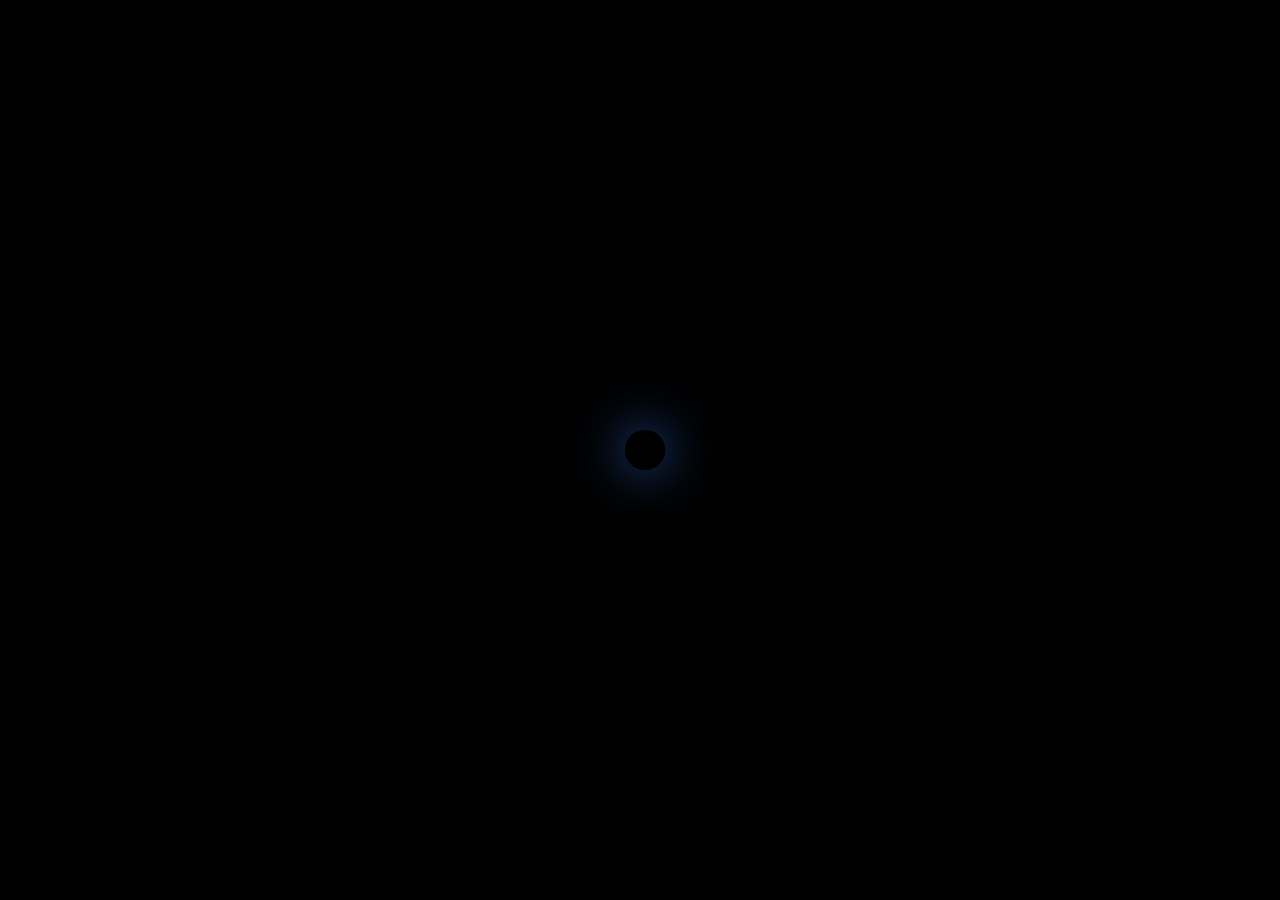
==== index.html @ 9647cb75 "Add files via upload" ====
<!DOCTYPE html>
<html lang="en">
<head>
    <meta charset="UTF-8">
    <meta name="viewport" content="width=device-width, initial-scale=1.0">
    <link rel="stylesheet" href="loader.css">
    <link rel="icon" type="logo" href="logo.png">>
    <title>OrbitX</title>
</head>
<body>
    

    <div class="dot" id="explosion-dot"></div>


</body>

<script src="loader.js">
</script>
</html>
---- loader.css ----
body {
    margin: 0;
    padding: 0;
    box-sizing: border-box;
    background: black;
    display: flex;
    justify-content: center;
    align-items: center;
    height: 100vh;
    overflow: hidden;
    position: relative;
}

.dot {
    width: 40px;
    height: 40px;
    border-radius: 50%;
    background: radial-gradient(circle, #000 70%, rgba(0, 0, 0, 0.8) 80%, rgba(31, 31, 85, 0.7) 90%, rgba(58, 137, 255, 0.5) 100%);
    box-shadow: 0 0 50px rgba(58, 137, 255, 0.7), 
                0 0 100px rgba(31, 31, 85, 0.5);
    cursor: pointer;
    position: relative;
    z-index: 10;
    animation: pulse 3s infinite;
}

@keyframes pulse {
    0% {
        transform: scale(1);
        box-shadow: 0 0 50px rgba(58, 137, 255, 0.7), 
                    0 0 100px rgba(31, 31, 85, 0.5);
    }
    50% {
        transform: scale(1.1);
        box-shadow: 0 0 70px rgba(58, 137, 255, 0.9), 
                    0 0 120px rgba(31, 31, 85, 0.7);
    }
    100% {
        transform: scale(1);
        box-shadow: 0 0 50px rgba(58, 137, 255, 0.7), 
                    0 0 100px rgba(31, 31, 85, 0.5);
    }
}

.explosion {
    position: absolute;
    border-radius: 50%;
    background: radial-gradient(circle, rgba(0, 0, 0, 0.8), rgba(0, 0, 255, 0.8), rgba(58, 137, 255, 0.6), rgba(0, 0, 128, 0));
    width: 500px;
    height: 500px;
    animation: explode 3s forwards ease-out, glowEffect 2s infinite alternate;
    pointer-events: none;
    opacity: 1;
    z-index: 5;
    box-shadow: 0 0 50px rgba(255, 255, 255, 0.6), 0 0 100px rgba(31, 31, 85, 0.3); /* Glow around explosion */
}

@keyframes explode {
    0% {
        transform: scale(0.1);
        opacity: 1;
    }
    30% {
        transform: scale(2);
        opacity: 1;
    }
    60% {
        transform: scale(5);
        opacity: 0.8;
    }
    100% {
        transform: scale(8);
        opacity: 0;
    }
}

@keyframes glowEffect {
    0% {
        box-shadow: 0 0 50px rgba(255, 255, 255, 0.7), 0 0 100px rgba(31, 31, 85, 0.5);
    }
    100% {
        box-shadow: 0 0 80px rgba(255, 255, 255, 1), 0 0 150px rgba(31, 31, 85, 0.8);
    }
}

/* Particle styles */
.particle {
    position: absolute;
    width: 5px;
    height: 5px;
    border-radius: 50%;
    background: rgba(255, 255, 255, 1); /* White particles */
    animation: particleMove 5s ease-out forwards, rotateParticle 2s infinite linear;
    pointer-events: none;
    opacity: 0.8;
}

@keyframes particleMove {
    0% {
        transform: translate(0, 0) scale(1);
        opacity: 1;
    }
    100% {
        transform: translate(var(--dx), var(--dy)) scale(0.2);
        opacity: 0;
    }
}



/* Aftermath smoke effect */
.smoke {
    position: absolute;
    width: 300px;
    height: 300px;
    border-radius: 50%;
    background: rgba(255, 255, 255, 0.3);
    animation: smokeEffect 4s forwards ease-out;
    opacity: 0.5;
    pointer-events: none;
    z-index: 3;
    transform: translate(-50%, -50%);
}

@keyframes smokeEffect {
    0% {
        opacity: 0.5;
        transform: scale(0.5);
    }
    100% {
        opacity: 0;
        transform: scale(2);
    }
}

/* Wave effect */
@keyframes waveEffect {
    0% {
        transform: scale(1);
    }
    100% {
        transform: scale(1.5);
    }
}
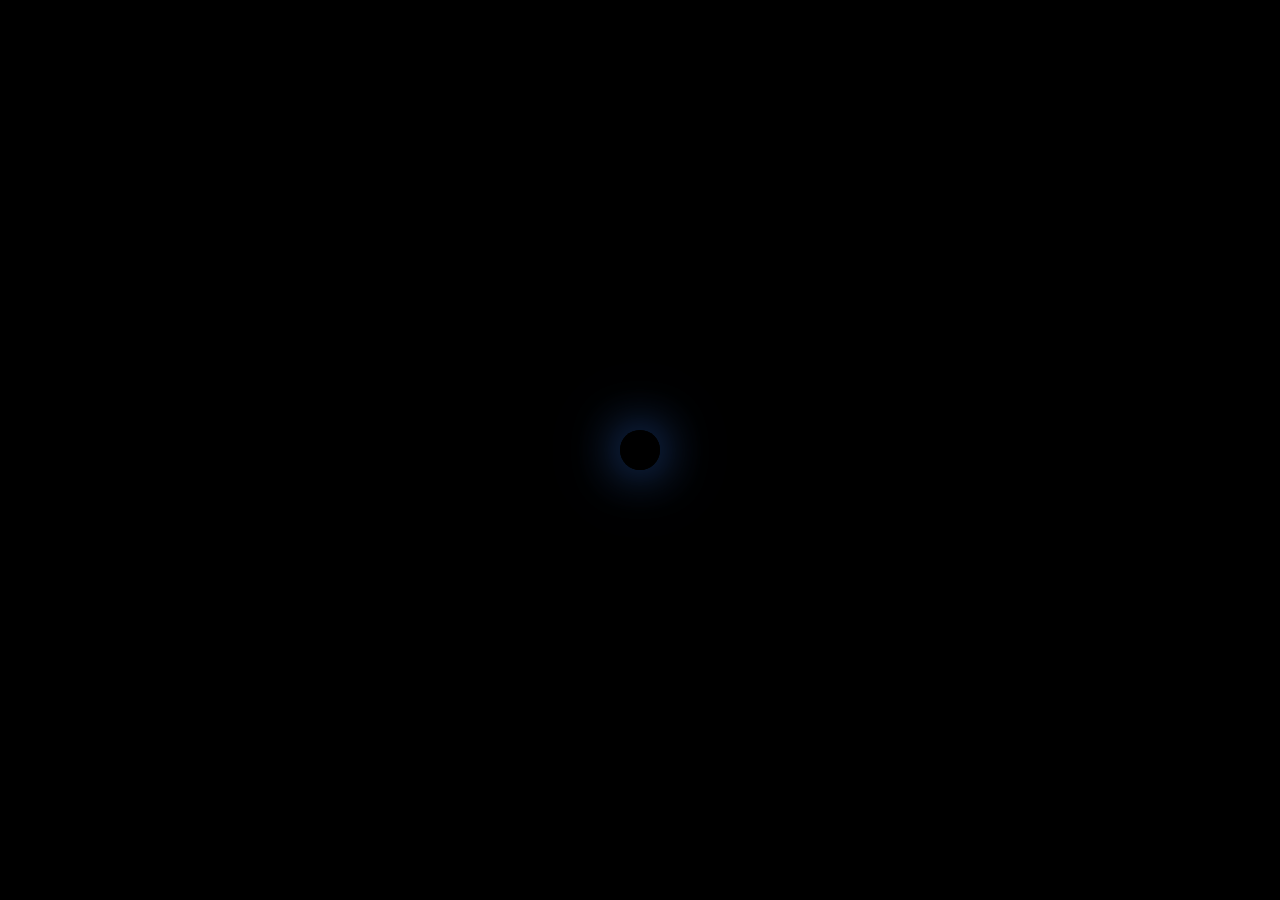
==== commit a7f533fe: "Update index.html" ====
--- a/index.html
+++ b/index.html
@@ -4,7 +4,7 @@
     <meta charset="UTF-8">
     <meta name="viewport" content="width=device-width, initial-scale=1.0">
     <link rel="stylesheet" href="loader.css">
-    <link rel="icon" type="logo" href="logo.png">>
+    <link rel="icon" type="logo" href="logo.png">
     <title>OrbitX</title>
 </head>
 <body>
@@ -17,4 +17,4 @@
 
 <script src="loader.js">
 </script>
-</html>+</html>
